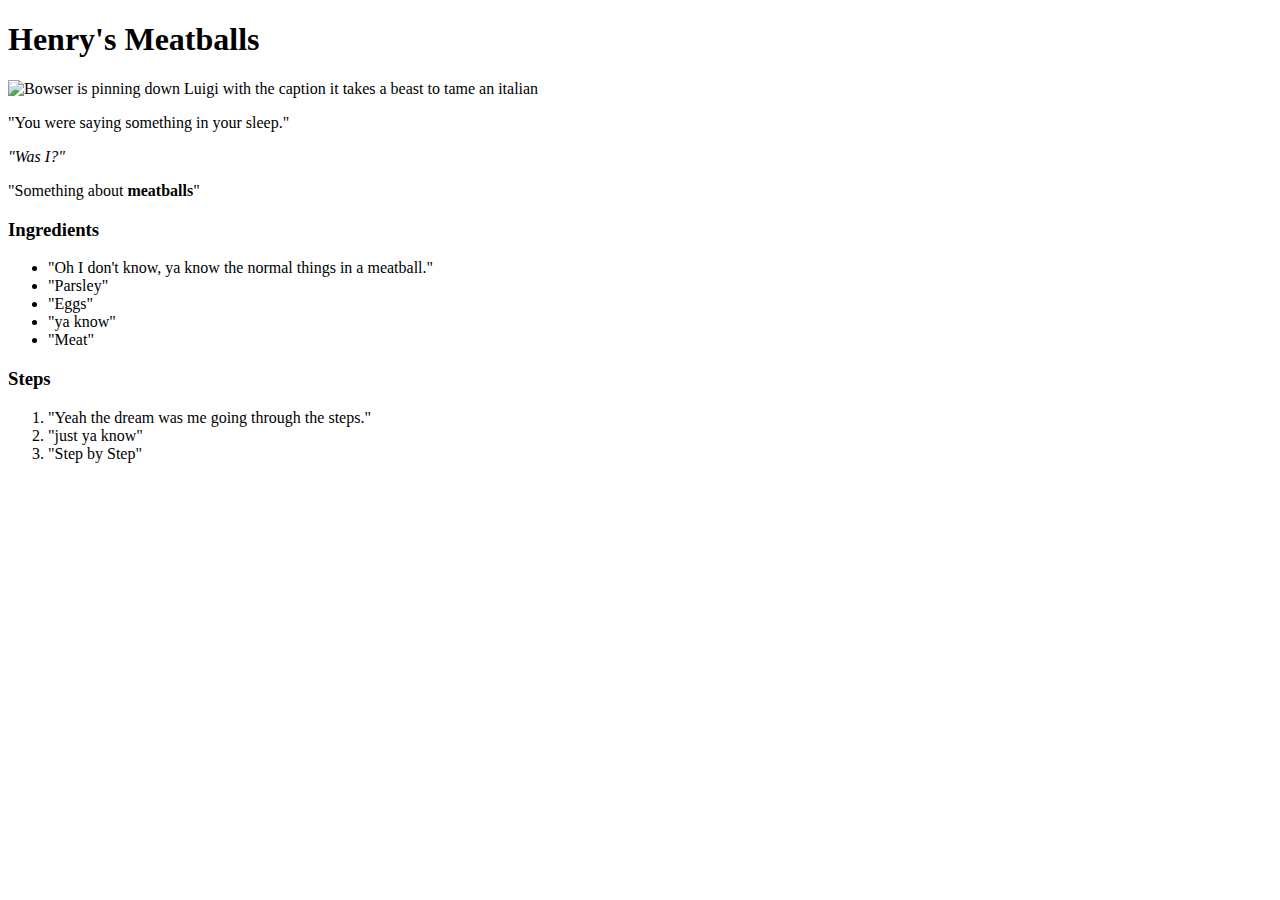
==== recipes/hen-meatball.html @ 2a068263 "Add content to additional recipe pages" ====
<!DOCTYPE html>
<html lang="en">
  <head>
	<meta charset="UTF-8">
	<title>Henry's Meatballs</title>
  </head>

  <body>
	<h1>Henry's Meatballs</h1>
	
	<img src="./img/italian-meme.jpg" alt="Bowser is pinning down Luigi with the caption it takes
         a beast to tame an italian">
	
	<p>"You were saying something in your sleep."</p>
	<p><em>"Was I?"</em></p>
	<p>"Something about <strong>meatballs</strong>"</p> 
	
	<h3>Ingredients</h3>
	<ul>
	   <li>"Oh I don't know, ya know the normal things in a meatball."</li>
	   <li>"Parsley"</li>
           <li>"Eggs"</li>
           <li>"ya know"</li>
           <li>"Meat"</li>
	</ul>

	<h3>Steps</h3>
	<ol>
	   <li>"Yeah the dream was me going through the steps."</li>
	   <li>"just ya know"</li>
	   <li>"Step by Step"</li>
	</ol>
  </body>
</html>
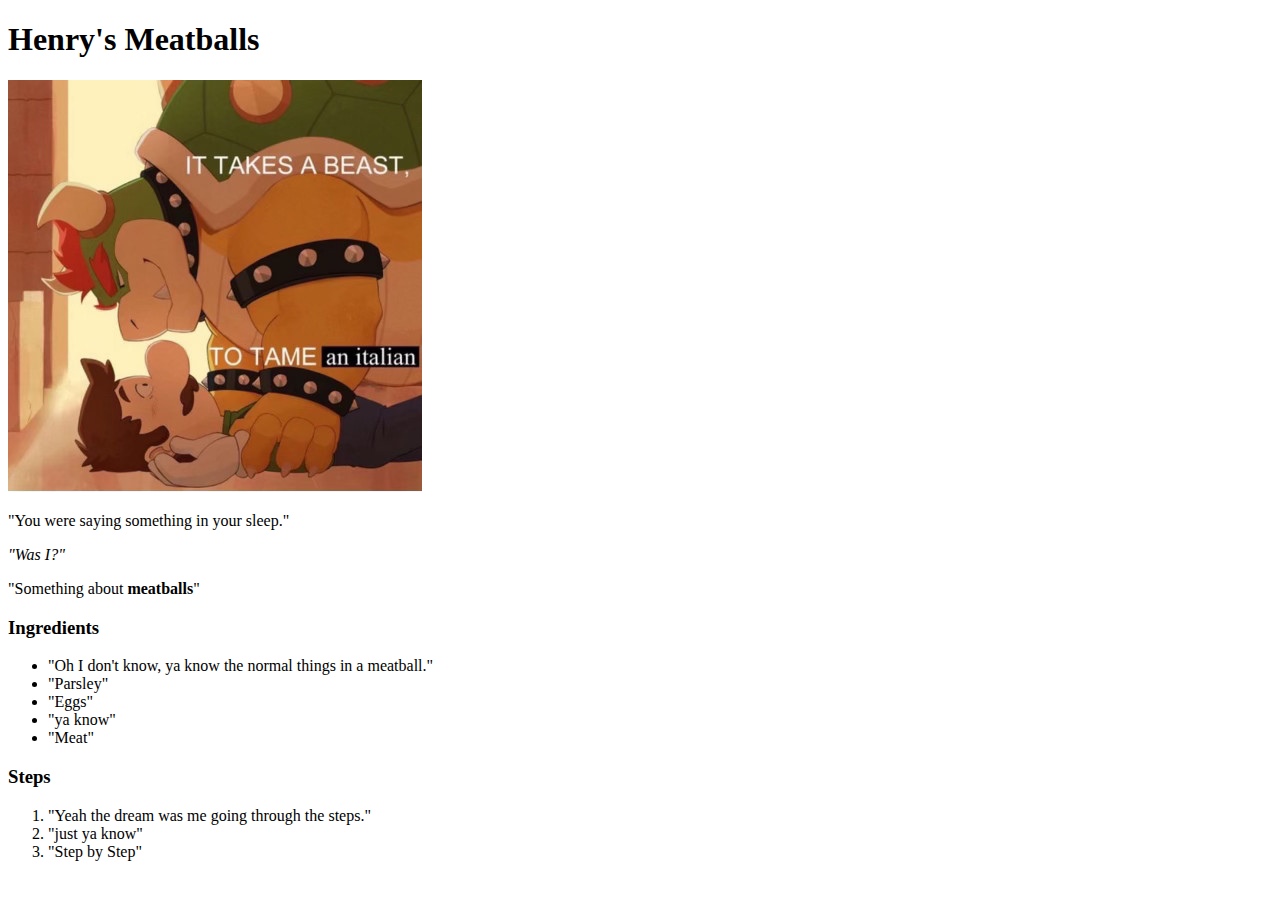
==== commit ee5e3aa9: "Add CSS files and headers" ====
--- a/recipes/hen-meatball.html
+++ b/recipes/hen-meatball.html
@@ -3,6 +3,7 @@
   <head>
 	<meta charset="UTF-8">
 	<title>Henry's Meatballs</title>
+	<link ref="stylesheet" href="recipe-styles.css">
   </head>
 
   <body>
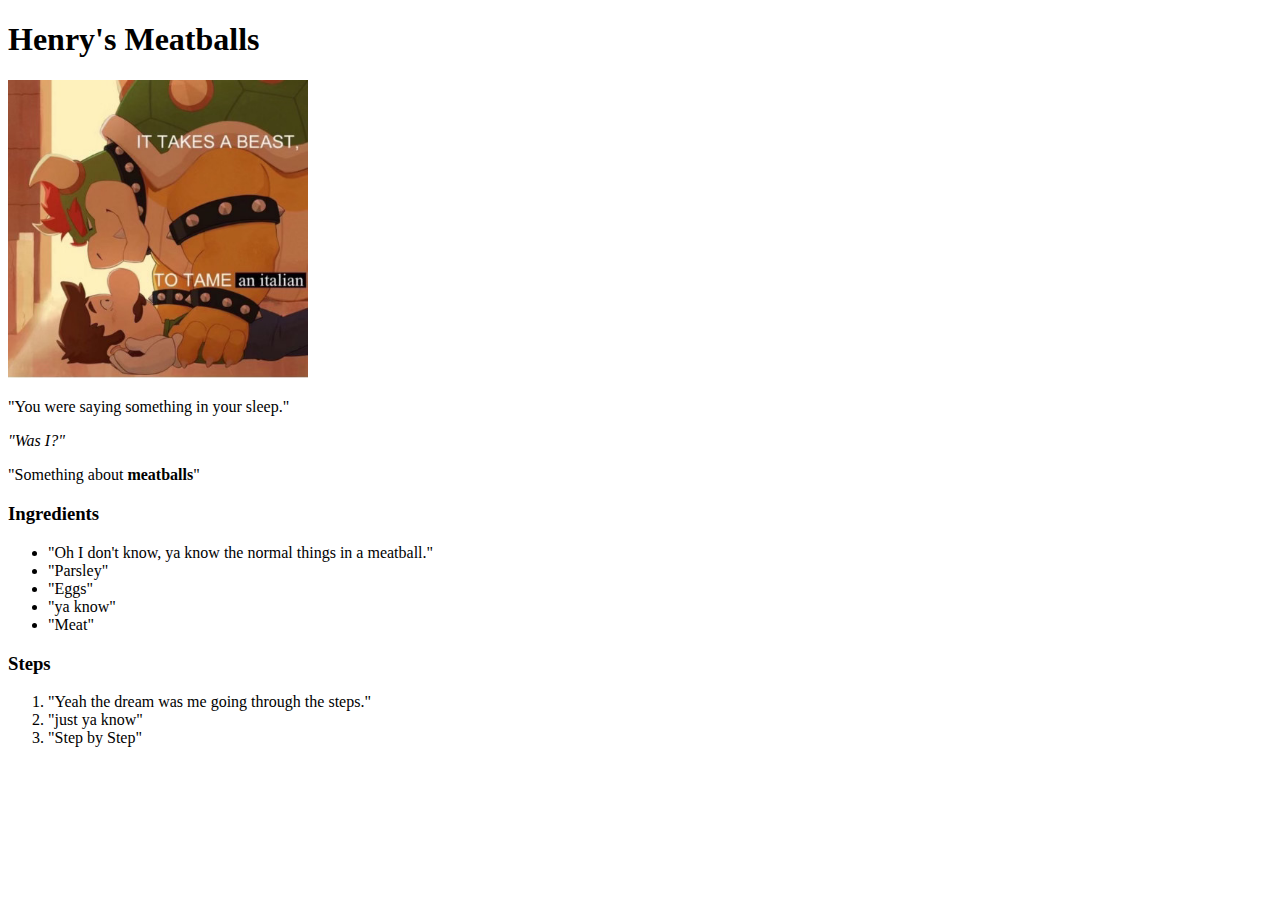
==== commit 88d2ce22: "Fix stylsheet headers" ====
--- a/recipes/hen-meatball.html
+++ b/recipes/hen-meatball.html
@@ -3,7 +3,7 @@
   <head>
 	<meta charset="UTF-8">
 	<title>Henry's Meatballs</title>
-	<link ref="stylesheet" href="recipe-styles.css">
+	<link rel="stylesheet" href="recipe-styles.css">
   </head>
 
   <body>
--- a/recipes/recipe-styles.css
+++ b/recipes/recipe-styles.css
@@ -0,0 +1,4 @@
+img {
+  height: auto;
+  width: 300px;
+}
